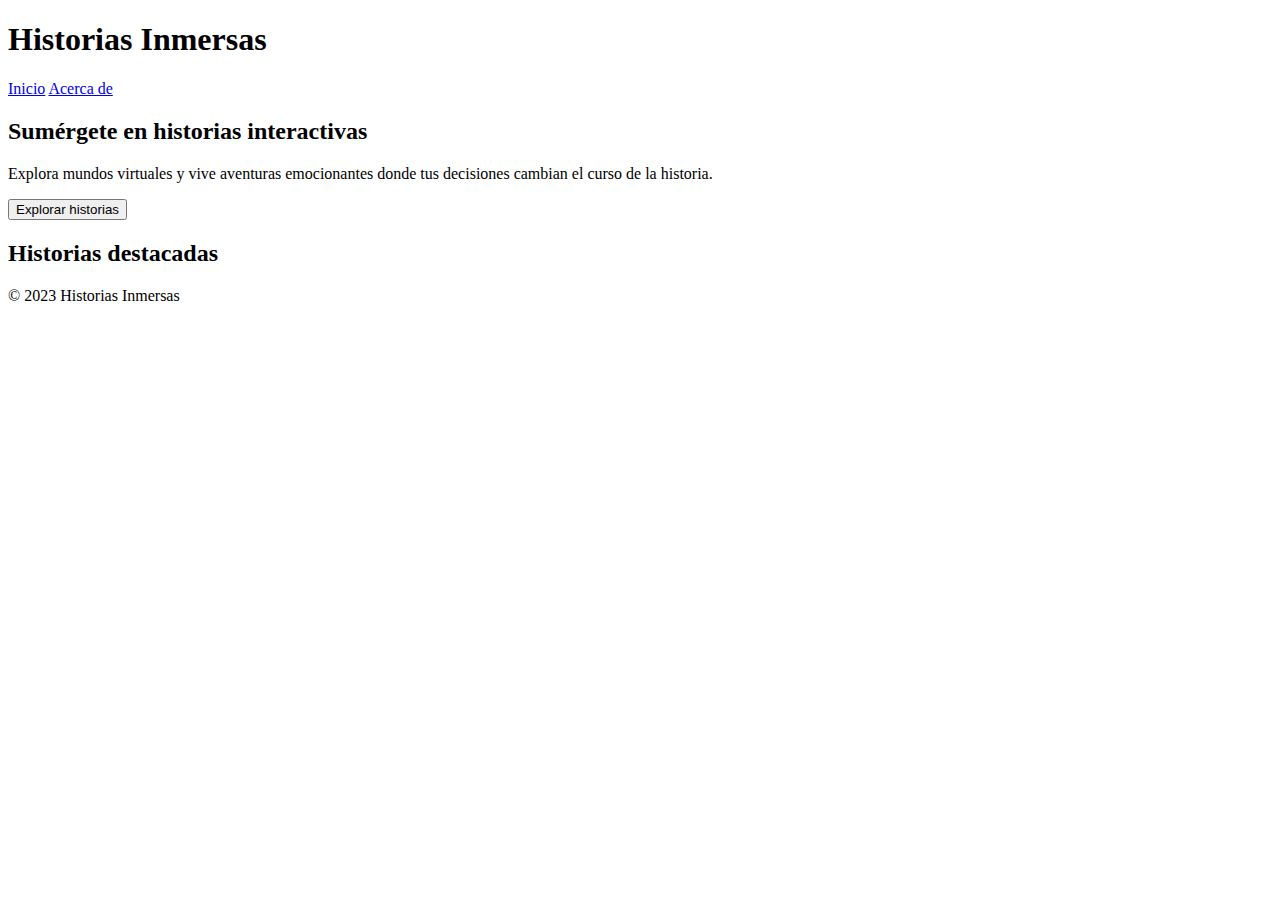
==== index.html @ babca9b3 "Agregué index.html" ====
<!DOCTYPE html>
<html lang="es">
<head>
    <meta charset="UTF-8">
    <meta name="viewport" content="width=device-width, initial-scale=1.0">
    <title>Historias Inmersas</title>
    <link rel="stylesheet" href="css/style.css">
</head>
<body>
    <header>
        <h1>Historias Inmersas</h1>
        <nav>
            <a href="index.html">Inicio</a>
            <a href="about.html">Acerca de</a>
        </nav>
    </header>

    <main>
        <section class="hero">
            <h2>Sumérgete en historias interactivas</h2>
            <p>Explora mundos virtuales y vive aventuras emocionantes donde tus decisiones cambian el curso de la historia.</p>
            <button>Explorar historias</button>
        </section>

        <section class="featured-stories">
            <h2>Historias destacadas</h2>
            <div class="story-grid">
                </div>
        </section>
    </main>

    <footer>
        <p>&copy; 2023 Historias Inmersas</p>
    </footer>

    <script src="js/app.js"></script>
</body>
</html>
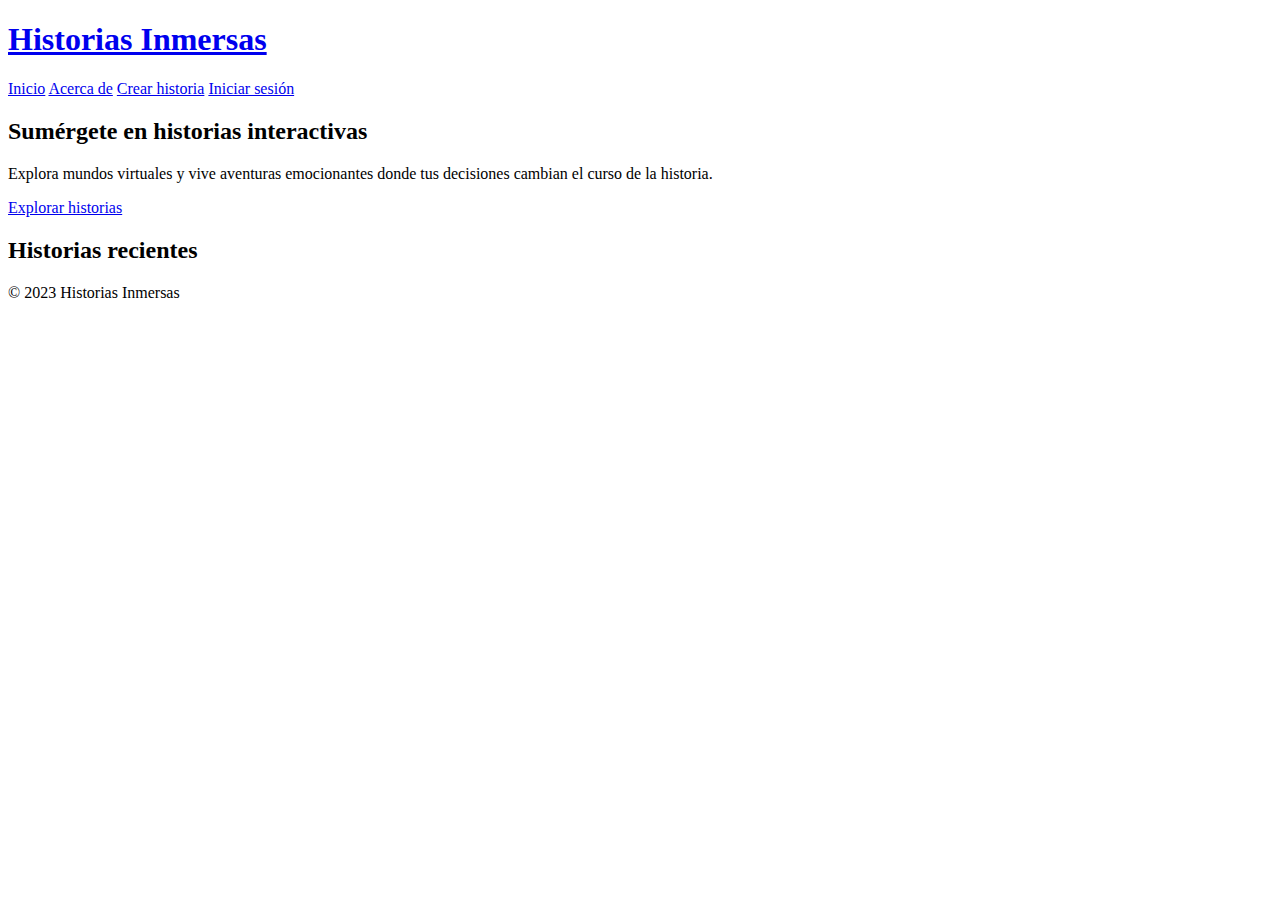
==== commit 7f73a89d: "Update index.html" ====
--- a/index.html
+++ b/index.html
@@ -8,32 +8,37 @@
 </head>
 <body>
     <header>
-        <h1>Historias Inmersas</h1>
-        <nav>
-            <a href="index.html">Inicio</a>
-            <a href="about.html">Acerca de</a>
-        </nav>
+        <div class="container">
+            <h1><a href="/">Historias Inmersas</a></h1>
+            <nav>
+                <a href="/">Inicio</a>
+                <a href="/about.html">Acerca de</a>
+                <a href="/crear">Crear historia</a>
+                <a href="/login">Iniciar sesión</a>
+            </nav>
+        </div>
     </header>
 
-    <main>
+    <main class="container">
         <section class="hero">
             <h2>Sumérgete en historias interactivas</h2>
             <p>Explora mundos virtuales y vive aventuras emocionantes donde tus decisiones cambian el curso de la historia.</p>
-            <button>Explorar historias</button>
+            <a href="/explorar" class="button">Explorar historias</a>
         </section>
 
-        <section class="featured-stories">
-            <h2>Historias destacadas</h2>
-            <div class="story-grid">
+        <section class="stories">
+            <h2>Historias recientes</h2>
+            <div class="story-list">
                 </div>
         </section>
     </main>
 
     <footer>
-        <p>&copy; 2023 Historias Inmersas</p>
+        <div class="container">
+            <p>&copy; 2023 Historias Inmersas</p>
+        </div>
     </footer>
 
     <script src="js/app.js"></script>
 </body>
 </html>
-
